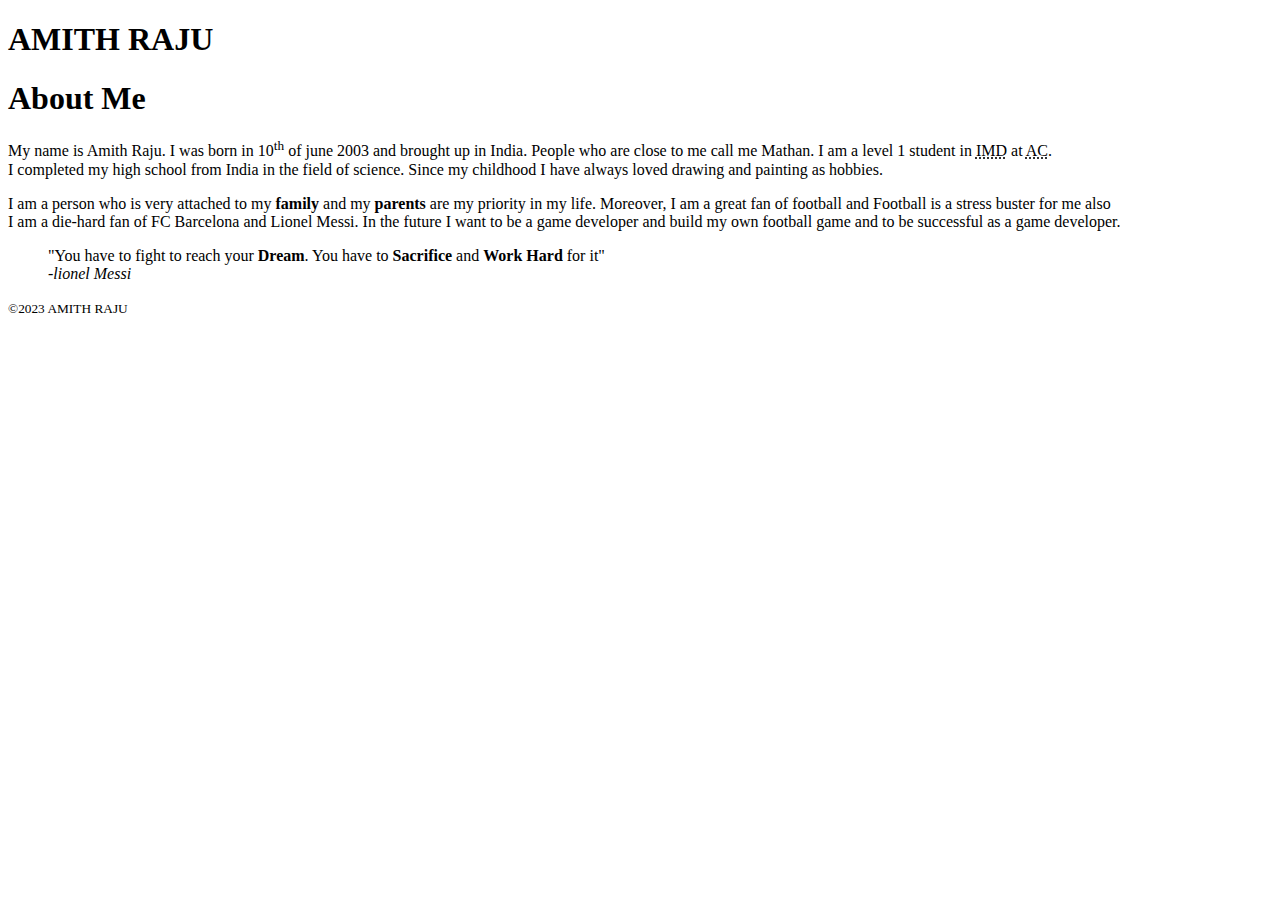
==== html-assignment/index.html @ 8a8c09c9 "Adding html assignment" ====
<!DOCTYPE html>
<html lang="en">
<head>
    <meta charset="UTF-8">
    <meta http-equiv="X-UA-Compatible" content="IE=edge">
    <meta name="viewport" content="width=
    , initial-scale=1.0">
    <title>HTML ASSIGNMENT</title>
</head>

<body>
    <header>
        <h1>AMITH RAJU</h1>
    </header>

    <main>
        <article>
            <header>
                <h1>About Me</h1>
            </header>

            <p>My name is Amith Raju. I was born in 10<sup>th</sup> of june 2003 and brought up in India. People who are close to me call me Mathan. I am a level 1 student in <abbr  title="Interactive Media Student">IMD</abbr> at <abbr title="Algonquin College">AC</abbr>. 
            <br> I completed my high school from India in the field of science. Since my childhood I have always loved drawing and painting as hobbies.<br></p>

            <p>I am a person who is very attached to my <b>family</b> and my <b>parents</b> are my priority in my life. Moreover, I am a great fan of football and Football is a stress buster for me also<br> I am a die-hard fan of FC Barcelona and Lionel Messi. 
            In the future I want to be a game developer and build my own football game and to be successful as a  game developer.<br>

        <blockquote>
            "You have to fight to reach your <strong>Dream</strong>. You have to <strong>Sacrifice</strong> and <strong>Work Hard</strong> for it" <br><cite><em>-lionel Messi</em></cite>
        </blockquote>
            </p>
    
            

        </article>

    </main>
    <footer>
        <small>
            &copy;2023 AMITH RAJU
        </small>
    </footer>
</body>
</html>
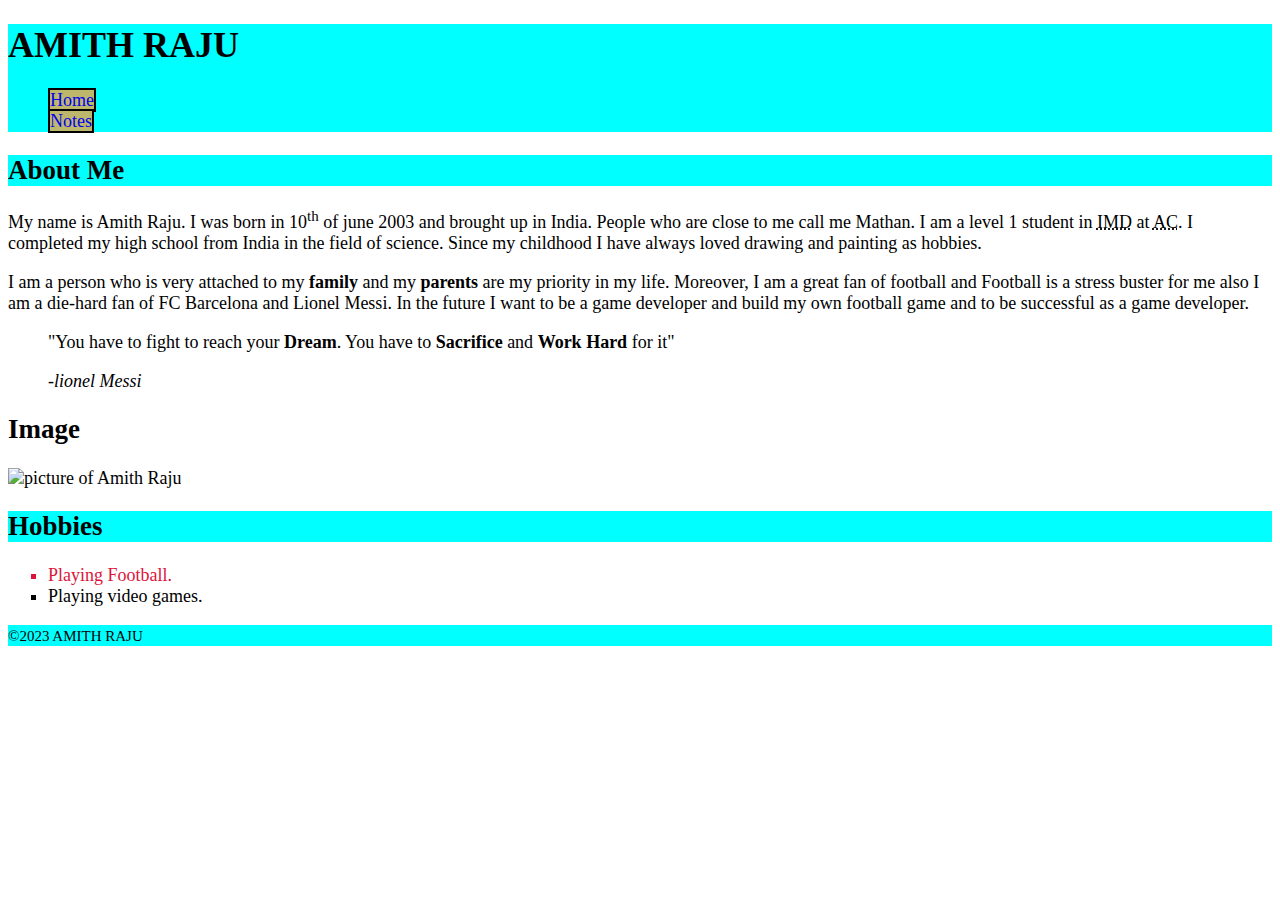
==== commit 2b86c6ba: "update by adding css file" ====
--- a/html-assignment/index.html
+++ b/html-assignment/index.html
@@ -6,33 +6,58 @@
     <meta name="viewport" content="width=
     , initial-scale=1.0">
     <title>HTML ASSIGNMENT</title>
+    <link rel="stylesheet" href="style.css">
 </head>
 
 <body>
-    <header>
-        <h1>AMITH RAJU</h1>
-    </header>
 
-    <main>
+<header>
+        <h1 class="site-link">AMITH RAJU</h1>
+        <nav>
+            <ul class="site-link">
+                <li><a href="index.html">Home</a></li>
+                <li><a href="notes.html">Notes</a></li>
+            </ul>
+        </nav>
+</header>
+
+<main>
         <article>
             <header>
-                <h1>About Me</h1>
+                <h2>About Me</h2>
             </header>
 
             <p>My name is Amith Raju. I was born in 10<sup>th</sup> of june 2003 and brought up in India. People who are close to me call me Mathan. I am a level 1 student in <abbr  title="Interactive Media Student">IMD</abbr> at <abbr title="Algonquin College">AC</abbr>. 
-            <br> I completed my high school from India in the field of science. Since my childhood I have always loved drawing and painting as hobbies.<br></p>
+               I completed my high school from India in the field of science. Since my childhood I have always loved drawing and painting as hobbies.</p>
 
-            <p>I am a person who is very attached to my <b>family</b> and my <b>parents</b> are my priority in my life. Moreover, I am a great fan of football and Football is a stress buster for me also<br> I am a die-hard fan of FC Barcelona and Lionel Messi. 
-            In the future I want to be a game developer and build my own football game and to be successful as a  game developer.<br>
+            <p>I am a person who is very attached to my <b>family</b> and my <b>parents</b> are my priority in my life. Moreover, I am a great fan of football and Football is a stress buster for me also I am a die-hard fan of FC Barcelona and Lionel Messi. 
+               In the future I want to be a game developer and build my own football game and to be successful as a  game developer.</p>
 
         <blockquote>
-            "You have to fight to reach your <strong>Dream</strong>. You have to <strong>Sacrifice</strong> and <strong>Work Hard</strong> for it" <br><cite><em>-lionel Messi</em></cite>
+            <p>"You have to fight to reach your <strong>Dream</strong>. You have to <strong>Sacrifice</strong> and <strong>Work Hard</strong> for it"</p><cite><em>-lionel Messi</em></cite>
         </blockquote>
-            </p>
-    
-            
 
+      
+           
         </article>
+
+        <section>
+            <h2>Image</h2>
+            <img src="images/Amith_Raju.jpg" alt="picture of Amith Raju" width="300">
+        </section>
+
+        <article>
+            <header>
+                
+                <h2>Hobbies</h2>
+            </header>
+            <ul class="hobbies">
+                <li>Playing Football.</li>
+                <li>Playing video games.</li>
+            </ul>  
+        </article>
+
+
 
     </main>
     <footer>
--- a/html-assignment/style.css
+++ b/html-assignment/style.css
@@ -0,0 +1,33 @@
+body{
+
+    font-family: Georgia, 'Times New Roman', Times, serif;
+    font-size: 18px;
+}
+header,footer{
+    background-color: cyan;
+}
+.site-title{
+    color: bisque;
+}
+#my-image{
+
+    box-shadow: 0px 0px 2px 1px black;
+}
+.hobbies{
+    list-style-type: square;
+}
+.site-link a{
+    text-decoration: none;
+    background-color: darkkhaki;
+    border: 2px solid black;
+}
+.site-link a:hover{
+    background-color: burlywood;
+
+}
+.site-link li{
+    list-style: none;
+}
+.hobbies li:nth-child(odd){
+    color: crimson;
+}